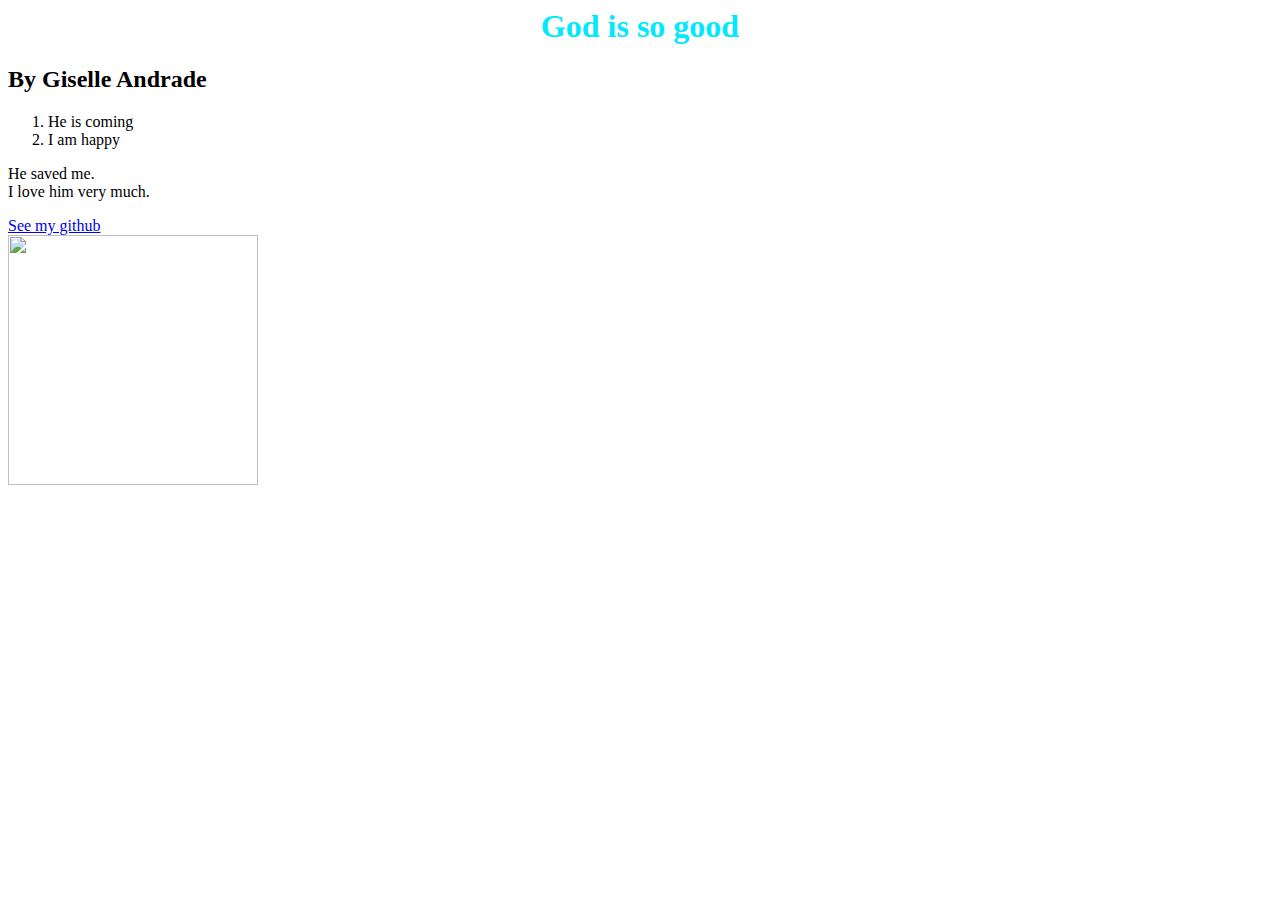
==== index.html @ 108cb63b "Practice HTML file" ====
<html>
    <title>Jesus is king</title>
    <h1 style= "color: #03e8fc; text-align: center;">God is so good</h1>
    <h2>By Giselle Andrade</h2>
    <ol>
        <li>He is coming</li>
        <li> I am happy</li>
    </ol>
    <p>He saved me. <br> I love him very much.</p>
    <a href="https://github.com/">See my github</a> <br>
    <img src="https://upload.wikimedia.org/wikipedia/commons/7/74/Goofy-zoomed-cute-cat-pfp-rmb3vpdhn9qbyxfg.jpg" style="width: 250px"></img>
</html>
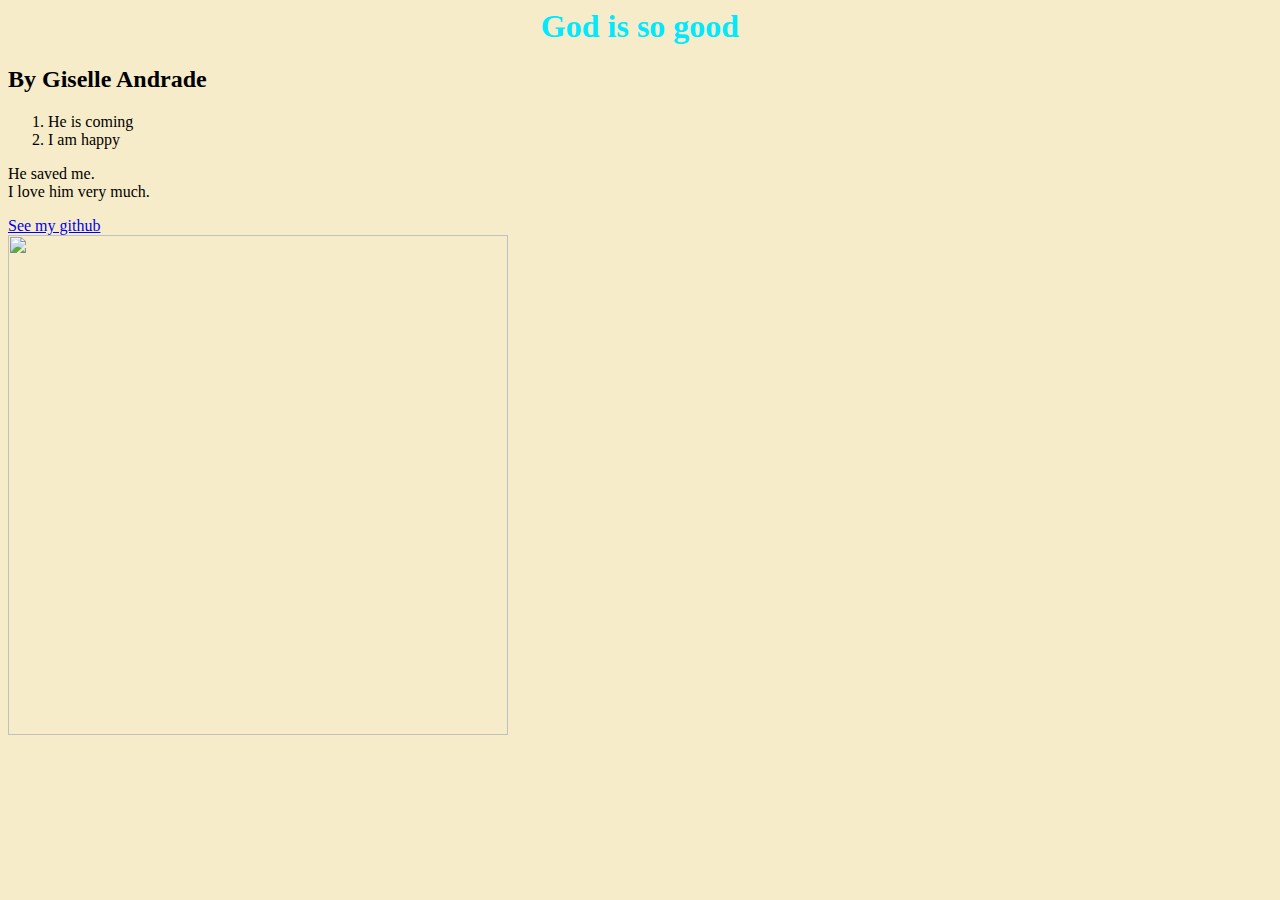
==== commit 36022d91: "10/26/24" ====
--- a/index.html
+++ b/index.html
@@ -1,6 +1,8 @@
 <html>
     <title>Jesus is king</title>
+    <body style="background-color: #F7ECC9;"> </body>
     <h1 style= "color: #03e8fc; text-align: center;">God is so good</h1>
+    
     <h2>By Giselle Andrade</h2>
     <ol>
         <li>He is coming</li>
@@ -8,5 +10,5 @@
     </ol>
     <p>He saved me. <br> I love him very much.</p>
     <a href="https://github.com/">See my github</a> <br>
-    <img src="https://upload.wikimedia.org/wikipedia/commons/7/74/Goofy-zoomed-cute-cat-pfp-rmb3vpdhn9qbyxfg.jpg" style="width: 250px"></img>
+    <img src="https://upload.wikimedia.org/wikipedia/commons/7/74/Goofy-zoomed-cute-cat-pfp-rmb3vpdhn9qbyxfg.jpg" style="width: 500px"></img>
 </html>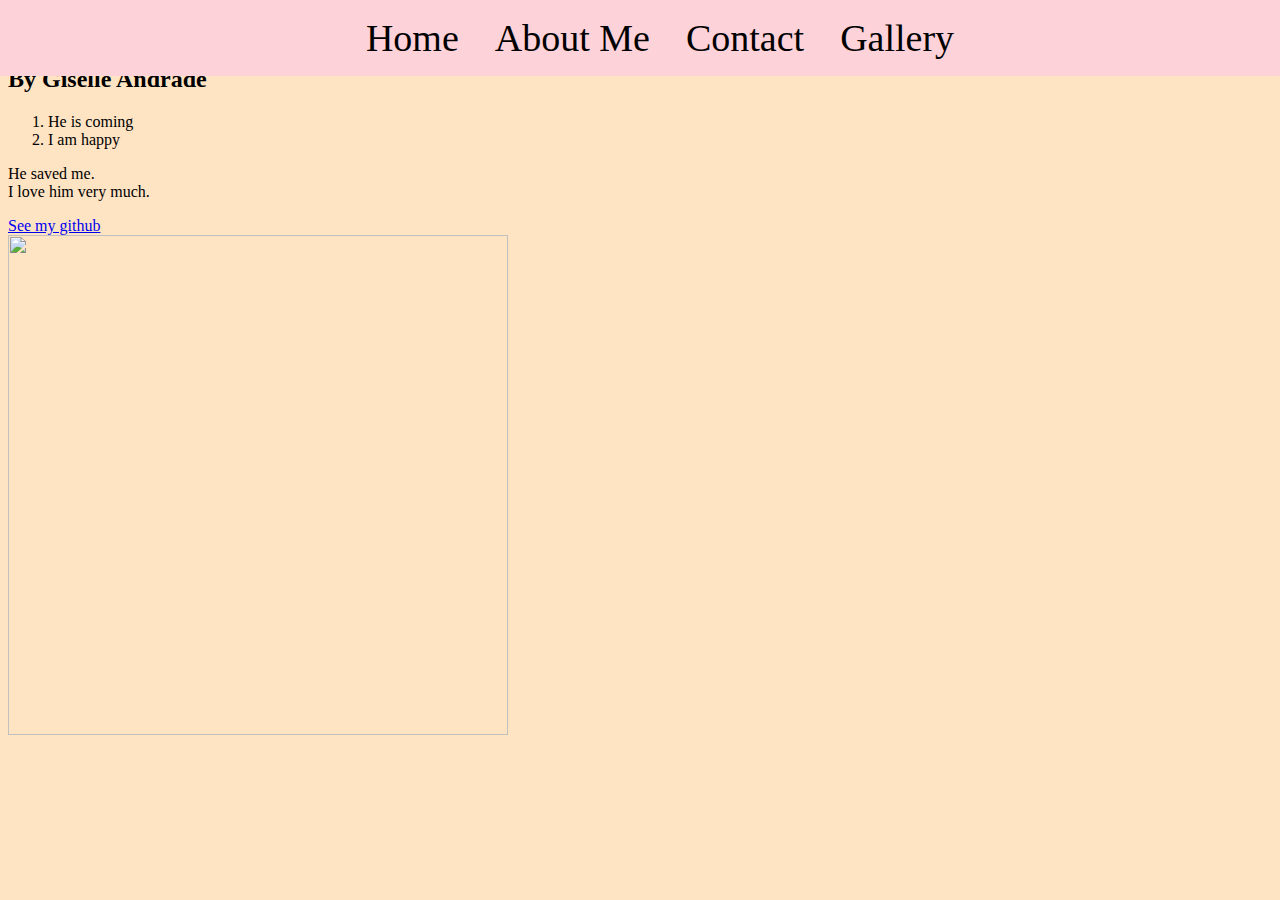
==== commit d32fef40: "Made a nav bar" ====
--- a/index.html
+++ b/index.html
@@ -1,7 +1,18 @@
 <html>
+    <head>
+        <link rel="stylesheet" href="main.css">
+        <nav class = "navbar">
+             <ul>
+                 <li><a href= "home.html">Home</a></li>
+                 <li><a href= "aboutMe.html">About Me</a></li>
+                 <li><a href= "index.html">Contact</a></li>
+                 <li><a href= "#">Gallery</a></li>
+            </ul>
+        </nav>
+    </head>
     <title>Jesus is king</title>
-    <body style="background-color: #F7ECC9;"> </body>
-    <h1 style= "color: #03e8fc; text-align: center;">God is so good</h1>
+    <body style="background-color: bisque"> </body>
+    <h1 style= "color: black; text-align: center;">God is so good</h1>
     
     <h2>By Giselle Andrade</h2>
     <ol>
--- a/main.css
+++ b/main.css
@@ -0,0 +1,36 @@
+.navbar{
+    background-color: rgb(253, 210, 217);
+    top: 0;
+    left: 0;
+    position: fixed;
+    width:100%;
+    text-align: center;
+}
+
+.navbar li {
+    list-style-type: none;
+    display: inline;
+
+}
+
+.navbar  a {
+    font-size: 38px;
+    padding: 14px  16px;
+    text-decoration: none;
+    color: black;
+    
+}
+
+
+.navbar a:hover{
+    background-color: white;
+    color:pink;
+}
+
+.welcome{
+    background-color: aliceblue;
+    color: black;
+    padding:100px 100px;
+    text-align: center;
+    font-style: oblique;
+}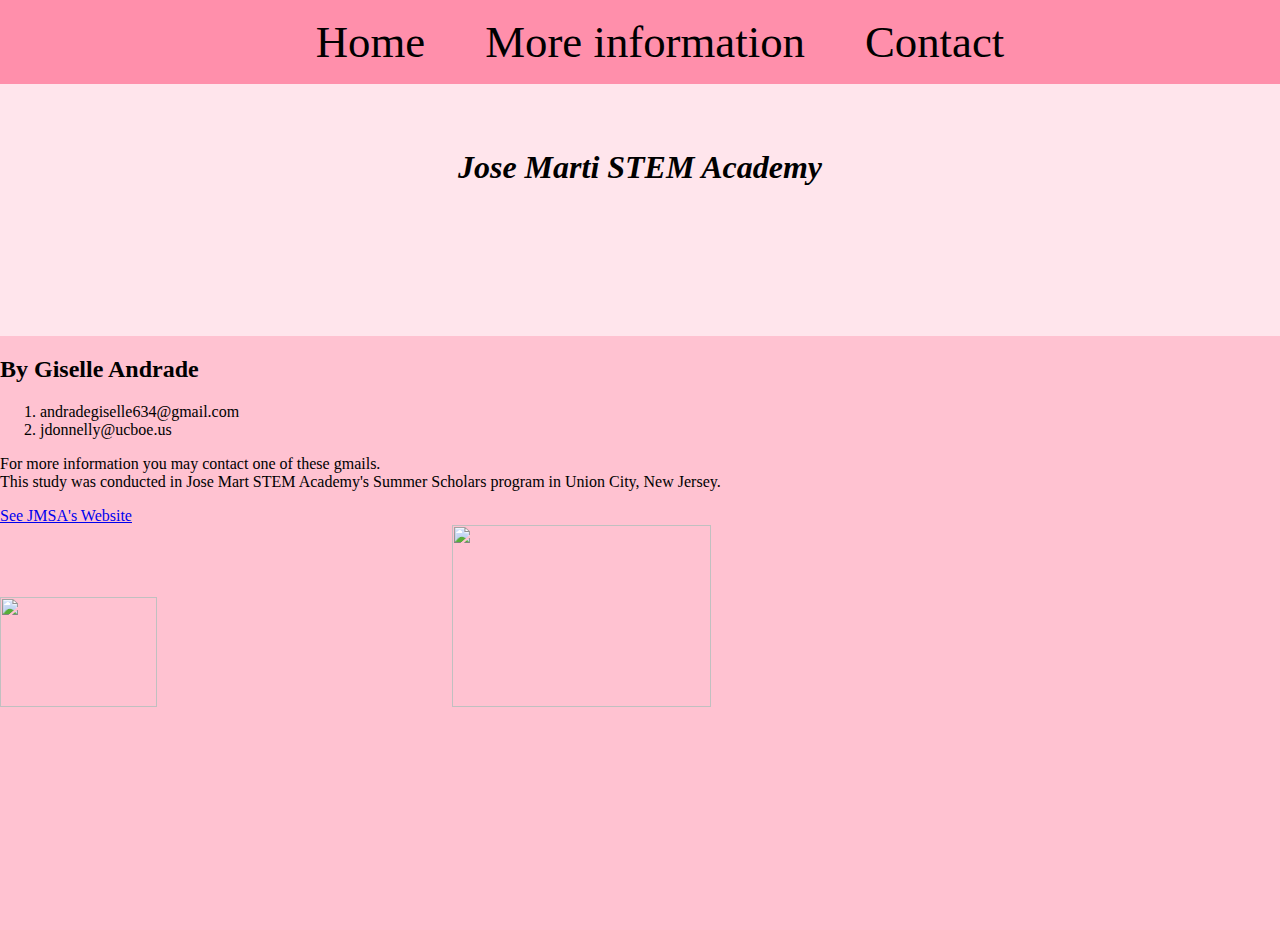
==== commit 74c18514: "personalized" ====
--- a/index.html
+++ b/index.html
@@ -4,22 +4,27 @@
         <nav class = "navbar">
              <ul>
                  <li><a href= "home.html">Home</a></li>
-                 <li><a href= "aboutMe.html">About Me</a></li>
+                 <li><a href= "aboutMe.html">More information</a></li>
                  <li><a href= "index.html">Contact</a></li>
-                 <li><a href= "#">Gallery</a></li>
+                 
             </ul>
         </nav>
+        <title>Contact</title>
     </head>
-    <title>Jesus is king</title>
-    <body style="background-color: bisque"> </body>
-    <h1 style= "color: black; text-align: center;">God is so good</h1>
     
-    <h2>By Giselle Andrade</h2>
-    <ol>
-        <li>He is coming</li>
-        <li> I am happy</li>
-    </ol>
-    <p>He saved me. <br> I love him very much.</p>
-    <a href="https://github.com/">See my github</a> <br>
-    <img src="https://upload.wikimedia.org/wikipedia/commons/7/74/Goofy-zoomed-cute-cat-pfp-rmb3vpdhn9qbyxfg.jpg" style="width: 500px"></img>
+    <body style="background-color: #ffc2d1"> 
+        <div class="Welcome">
+            <h1 style= "color: black; text-align: center;">Jose Marti STEM Academy</h1>
+        </div>
+        <h2>By Giselle Andrade</h2>
+        <ol>
+            <li>andradegiselle634@gmail.com</li>
+            <li> jdonnelly@ucboe.us</li>
+        </ol>
+        <p>For more information you may contact one of these gmails. <br> This study was conducted in Jose Mart STEM Academy's Summer Scholars program in Union City, New Jersey.</p>
+        <a href="https://jmsa.ucboe.us/">See JMSA's Website</a> <br>
+        <img src="file:///C:/Users/TEMPThu/Downloads/OIP-removebg-preview.png" style="width: 35%"></img>
+        <img src="https://www.nj.com/resizer/wXvNAKBXP4XYhAxKrDhh8s8YUHU=/1280x0/smart/cloudfront-us-east-1.images.arcpublishing.com/advancelocal/W2HABMWVXBCWTLT3BE7VHG45FY.JPG" style="width: 45%"></img>
+
+    </body>
 </html>--- a/main.css
+++ b/main.css
@@ -1,8 +1,9 @@
 .navbar{
-    background-color: rgb(253, 210, 217);
+    background-color: #ff8fab;
     top: 0;
     left: 0;
     position: fixed;
+    overflow: hidden;
     width:100%;
     text-align: center;
 }
@@ -14,8 +15,8 @@
 }
 
 .navbar  a {
-    font-size: 38px;
-    padding: 14px  16px;
+    font-size: 280%;
+    padding: 24px  28px;
     text-decoration: none;
     color: black;
     
@@ -24,13 +25,38 @@
 
 .navbar a:hover{
     background-color: white;
-    color:pink;
+    color:#ff8fab;
+
+}
+
+body{
+    margin: 0%;
+    padding: 0%;
+    
 }
 
 .welcome{
-    background-color: aliceblue;
+    background-color: #ffe5ec;
     color: black;
-    padding:100px 100px;
+    padding:10% 5%;
     text-align: center;
-    font-style: oblique;
-}+    font-style: oblique ;
+    display:box;
+}
+
+.contentA{
+    background-color: #ffc2d1;
+    padding: 10% 5%;
+    display:flex;
+    text-align: center;
+}
+.contentA img{
+    width:40%;
+    float: left;
+}
+
+.contentA p {
+    padding: 5%;
+    font-size: 1.7vw;
+    color:white
+}
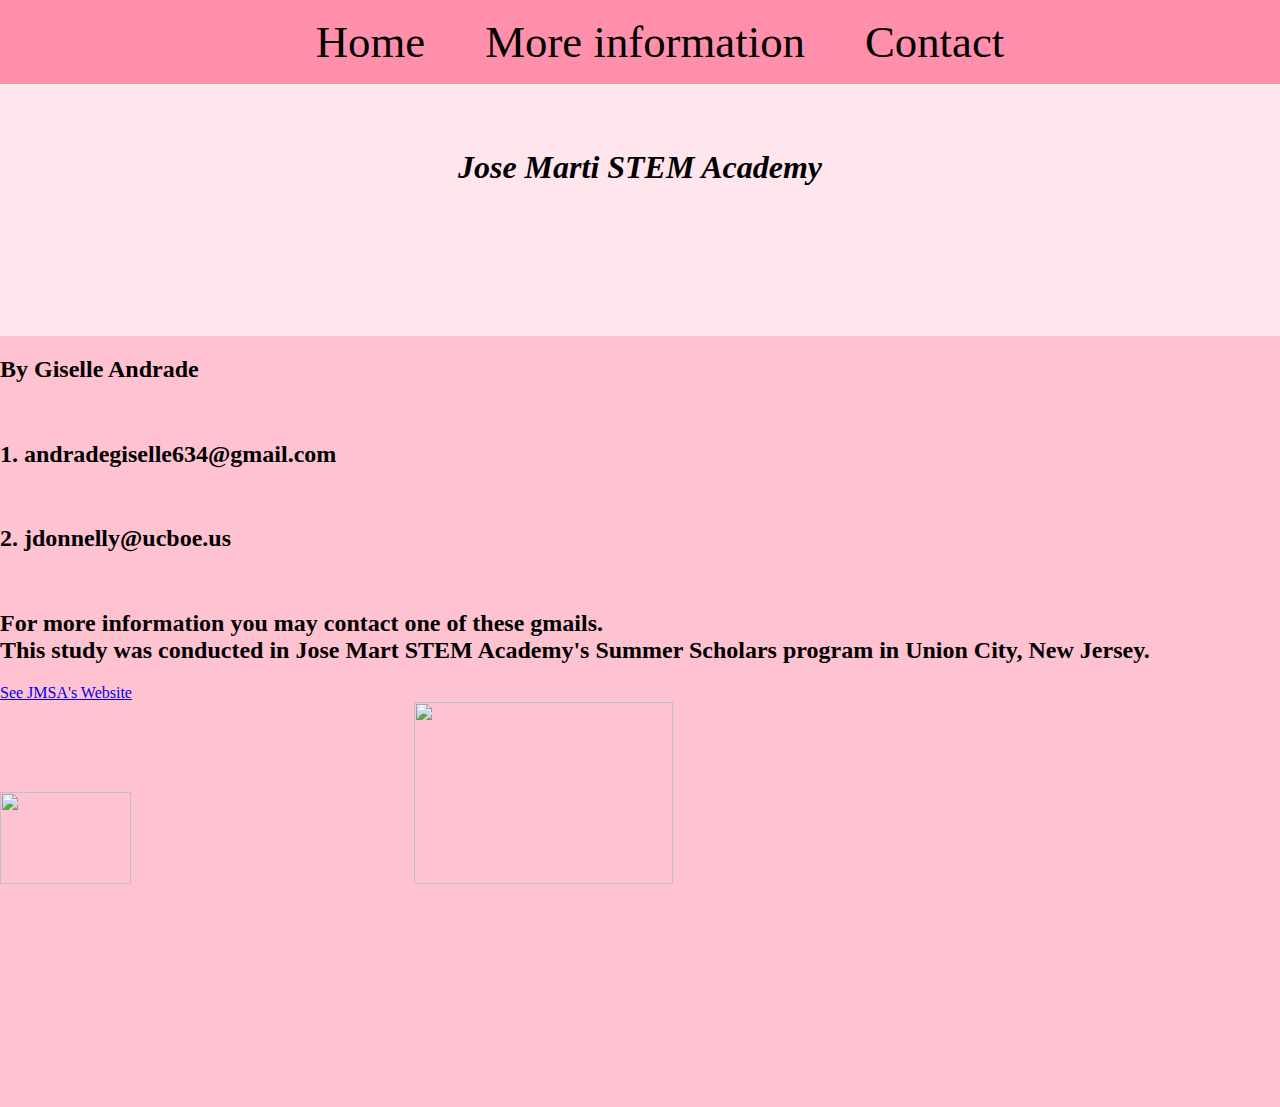
==== commit a1fec26e: "finished" ====
--- a/index.html
+++ b/index.html
@@ -17,14 +17,14 @@
             <h1 style= "color: black; text-align: center;">Jose Marti STEM Academy</h1>
         </div>
         <h2>By Giselle Andrade</h2>
-        <ol>
-            <li>andradegiselle634@gmail.com</li>
-            <li> jdonnelly@ucboe.us</li>
-        </ol>
-        <p>For more information you may contact one of these gmails. <br> This study was conducted in Jose Mart STEM Academy's Summer Scholars program in Union City, New Jersey.</p>
+        <br>
+            <h2> 1. andradegiselle634@gmail.com</h2>
+            <br>
+            <h2> 2. jdonnelly@ucboe.us</h2>
+        <br>
+        <h2>For more information you may contact one of these gmails. <br> This study was conducted in Jose Mart STEM Academy's Summer Scholars program in Union City, New Jersey.</h2>
         <a href="https://jmsa.ucboe.us/">See JMSA's Website</a> <br>
-        <img src="file:///C:/Users/TEMPThu/Downloads/OIP-removebg-preview.png" style="width: 35%"></img>
+        <img src="https://encrypted-tbn0.gstatic.com/images?q=tbn:ANd9GcT1sDG4bJI0Dywi28NApqTKkIqcLZjpqw7dJg&s" style="width: 32%"></img>
         <img src="https://www.nj.com/resizer/wXvNAKBXP4XYhAxKrDhh8s8YUHU=/1280x0/smart/cloudfront-us-east-1.images.arcpublishing.com/advancelocal/W2HABMWVXBCWTLT3BE7VHG45FY.JPG" style="width: 45%"></img>
-
-    </body>
-</html>+        
+    </body>--- a/main.css
+++ b/main.css
@@ -49,6 +49,7 @@
     padding: 10% 5%;
     display:flex;
     text-align: center;
+   
 }
 .contentA img{
     width:40%;
